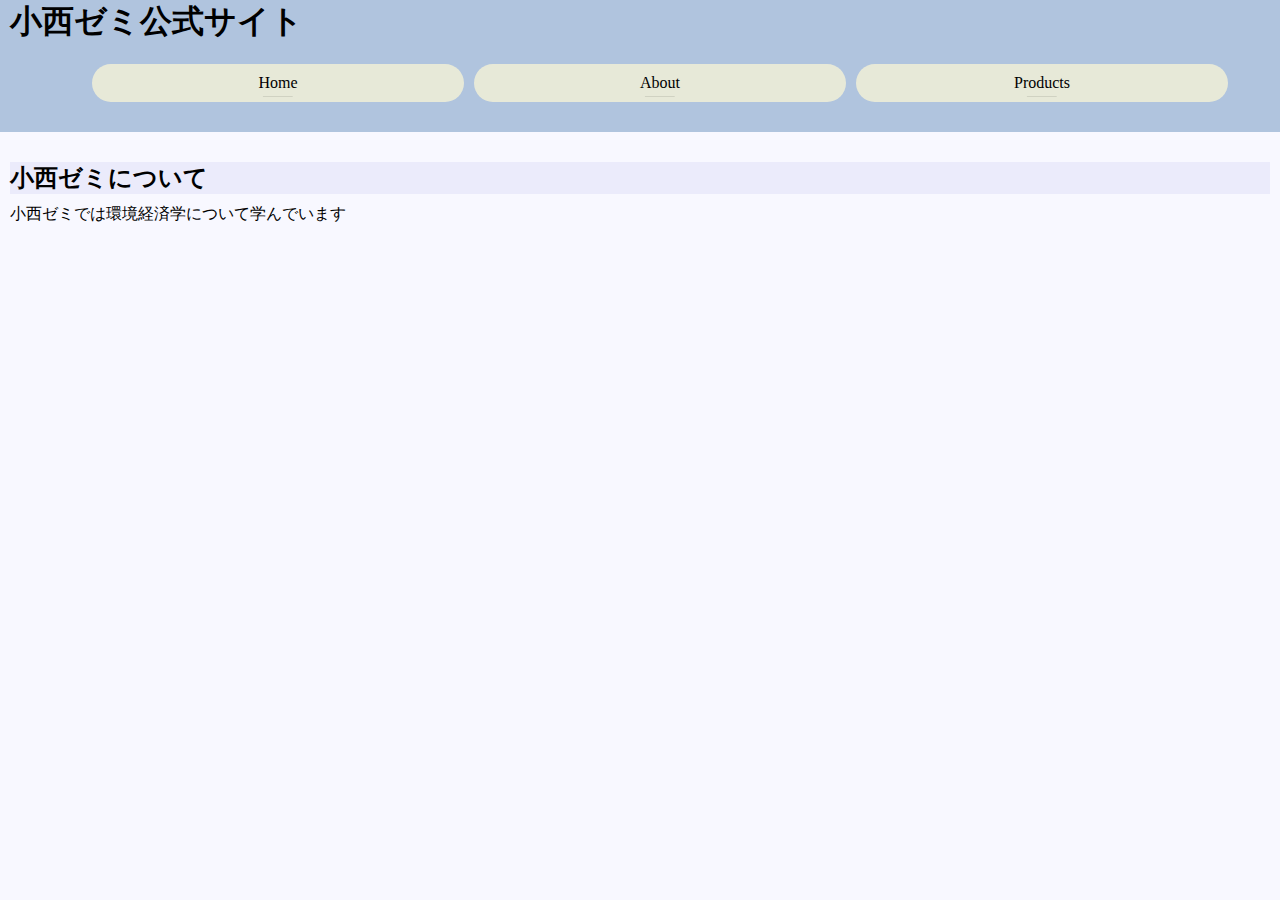
==== about.html @ 17c4a2a7 "Add files via upload" ====
<!doctype html>
<html lang="ja">
<head>
<meta charset="UTF-8">
<meta name=”viewport” content=”width=device-width”>
<link rel="stylesheet" href="./style.css">
<title>小西ゼミについて</title>
</head>
<body>
<header>
<h1><a href="./index.html">小西ゼミ公式サイト</a></h1>
<ul class="menu">
<li><a href="./index.html">Home</a></li>
<li><a href="./about.html">About</a></li>
<li id="last"><a href="./production.html">Products</a></li>
</ul>
</header>
<div class="main">
<h2>小西ゼミについて</h2>
<p>小西ゼミでは環境経済学について学んでいます</p>
</div>
</body>
</html>
---- style.css ----
*{
margin: 0;
padding: 0:
}
body{
    background-color: #f8f8ff;
}

header{
    background-color: #b0c4de;
}

header h1{
    margin-left: 10px;
}

header a{
    text-decoration: none;
    color: black;
}

.menu {
    list-style:none;
    display: flex;
    justify-content: center;
    margin:20px 0 30px 0;
    padding-bottom: 30px;
}

.menu li{
    width: 30%;
    height: 20%;
    text-align: center;
    display: inline-block;
    align-items: center;
    background:rgba(255,249,213,0.7);
    border-radius: 30px;
    margin-left: 5px;
    margin-right: 5px;
}

#last{
}

.menu li a{
    display:block;
    padding:10px 30px;
    text-decoration: none;
    color: black;

    position: relative;
}

.menu li.current a,
.menu li a::hover{
    color: black;
}

.menu li a::after{
    content: '';
    position: absolute;
    bottom: 5px;
    left: 10%;
    width: 80%;
    height: 1px;
    background: black;
    transition: all .3s;
    transform: scale(0.1);
    transform-origin: center top;
}

.menu li.current a::after,
.menu li a:hover::after{
    transform: scale(1,1);
}

.main {
    margin: 0 10px 0 10px;
}

#cont {
    display: flex;
}

#text {
   /* position: relative;*/
    width:90%;
}

.main h2{
    margin-bottom: 10px;
    background:rgba(230,230,250,0.7);
}

.sns {
    /*position: absolute;
    top: 0;
    left: 100%;
    width: 30%;*/
}

@media screen and (max-width: 500px){

header h1{
    text-align: center;
    font-size: 4rem;
}

.menu {
    list-style:none;
    display: flex;
    flex-direction: column;
    align-items: center;
    justify-content: center;
    margin:10px 0 30px 0;
    padding: 10px 10px 30px 10px;
}

.menu li{
    width: 100%;
    height: 20%;
    text-align: center;
    display: inline;
    align-items: center;
    background:rgba(255,249,213,0.7);
    border-radius: 30px;
    margin: 5px 0px 5px 0;
}

#last{
}

.menu li a{
    display:block;
    padding:10px 30px;
    text-decoration: none;
    color: black;
    font-size: 2rem;
    position: relative;
}

.menu li.current a,
.menu li a::hover{
    color: black;
}

.menu li a::after{
    content: '';
    position: absolute;
    bottom: 5px;
    left: 10%;
    width: 80%;
    height: 1px;
    background: black;
    transition: all .3s;
    transform: scale(0.1);
    transform-origin: center top;
}

.menu li.current a::after,
.menu li a:hover::after{
    transform: scale(1,1);
}
.main {
    margin: 0 5% 0 5%;
    padding-bottom: 60vh;;
}

.main h2{
    margin-bottom: 10px;
    background:rgba(230,230,250,0.7);
    text-align: center;
    font-size: 2rem;
}

.main p{
    font-size: 2rem;
}

}
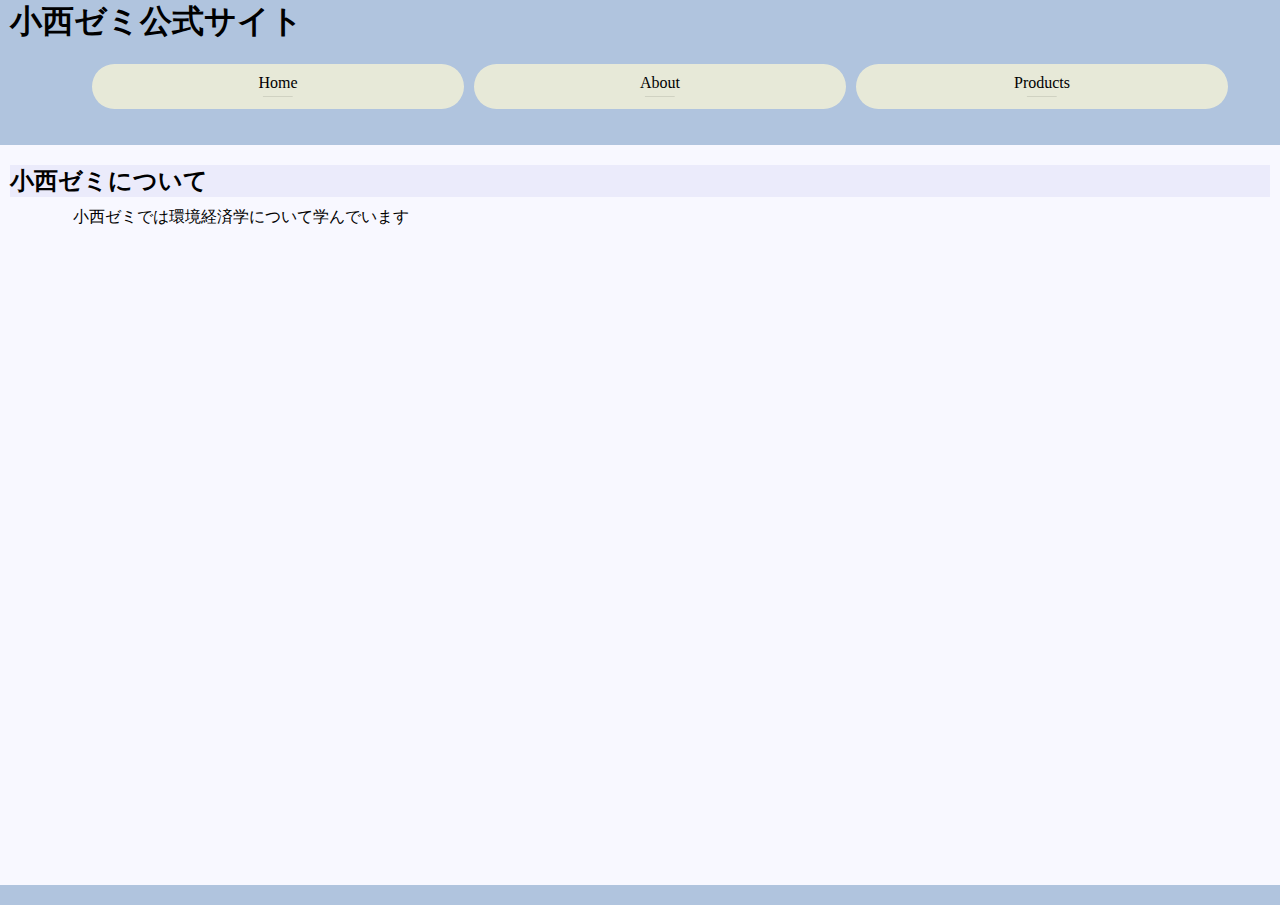
==== commit fb0953c9: "Add files via upload" ====
--- a/about.html
+++ b/about.html
@@ -15,9 +15,15 @@
 <li id="last"><a href="./production.html">Products</a></li>
 </ul>
 </header>
+<div class="out">
 <div class="main">
 <h2>小西ゼミについて</h2>
+<div class="text">
 <p>小西ゼミでは環境経済学について学んでいます</p>
 </div>
+</div>
+<footer>
+</footer>
+</dib>
 </body>
 </html>
--- a/style.css
+++ b/style.css
@@ -1,13 +1,24 @@
 *{
-margin: 0;
+margin: 0 auto;
 padding: 0:
 }
+
+html{
+    height: 100%;
+    width: 100%;
+}
+
 body{
     background-color: #f8f8ff;
+    width: 100%;
+    height: 100%;
+    position: relative;
 }
 
 header{
+    height: 140px;
     background-color: #b0c4de;
+    padding-bottom: 5px;
 }
 
 header h1{
@@ -23,13 +34,14 @@
     list-style:none;
     display: flex;
     justify-content: center;
-    margin:20px 0 30px 0;
-    padding-bottom: 30px;
+    margin:20px 0 0px 0;
+    padding-bottom: 0px;
+    height: 50px;
 }
 
 .menu li{
     width: 30%;
-    height: 20%;
+    height: 90%;
     text-align: center;
     display: inline-block;
     align-items: center;
@@ -37,9 +49,6 @@
     border-radius: 30px;
     margin-left: 5px;
     margin-right: 5px;
-}
-
-#last{
 }
 
 .menu li a{
@@ -75,14 +84,21 @@
 }
 
 .main {
-    margin: 0 10px 0 10px;
-}
-
-#cont {
+    padding: 20px 10px 0 10px;
+}
+
+.out {
+    margin: 0;
+    position: relative;
+    height: calc(100% - 140px);
+    background-color: #f8f8ff;
+}
+
+.cont {
     display: flex;
 }
 
-#text {
+.text {
    /* position: relative;*/
     width:90%;
 }
@@ -99,43 +115,50 @@
     width: 30%;*/
 }
 
+footer{
+    position: absolute;
+    bottom: 0;
+    height:20px;
+    width: 100%;
+    background-color:#b0c4de;
+}
+
 @media screen and (max-width: 500px){
 
+header{
+    height: 210px;
+}
+
 header h1{
     text-align: center;
-    font-size: 4rem;
+    font-size: 2rem;
 }
 
 .menu {
-    list-style:none;
+    height: 150px;
+    margin: 0;
+    padding:10px 0 10px 0;
     display: flex;
     flex-direction: column;
     align-items: center;
     justify-content: center;
-    margin:10px 0 30px 0;
-    padding: 10px 10px 30px 10px;
 }
 
 .menu li{
-    width: 100%;
-    height: 20%;
+    width: 70%;
+    margin-bottom: 5px;
     text-align: center;
     display: inline;
     align-items: center;
     background:rgba(255,249,213,0.7);
-    border-radius: 30px;
-    margin: 5px 0px 5px 0;
-}
-
-#last{
 }
 
 .menu li a{
+    text-align: center;
     display:block;
-    padding:10px 30px;
     text-decoration: none;
     color: black;
-    font-size: 2rem;
+    font-size: 1rem;
     position: relative;
 }
 
@@ -170,11 +193,14 @@
     margin-bottom: 10px;
     background:rgba(230,230,250,0.7);
     text-align: center;
-    font-size: 2rem;
+    font-size: 1.5rem;
 }
 
 .main p{
-    font-size: 2rem;
-}
-
-}
+    font-size: 1.5rem;
+}
+
+.sns {
+    display: none;
+}
+}
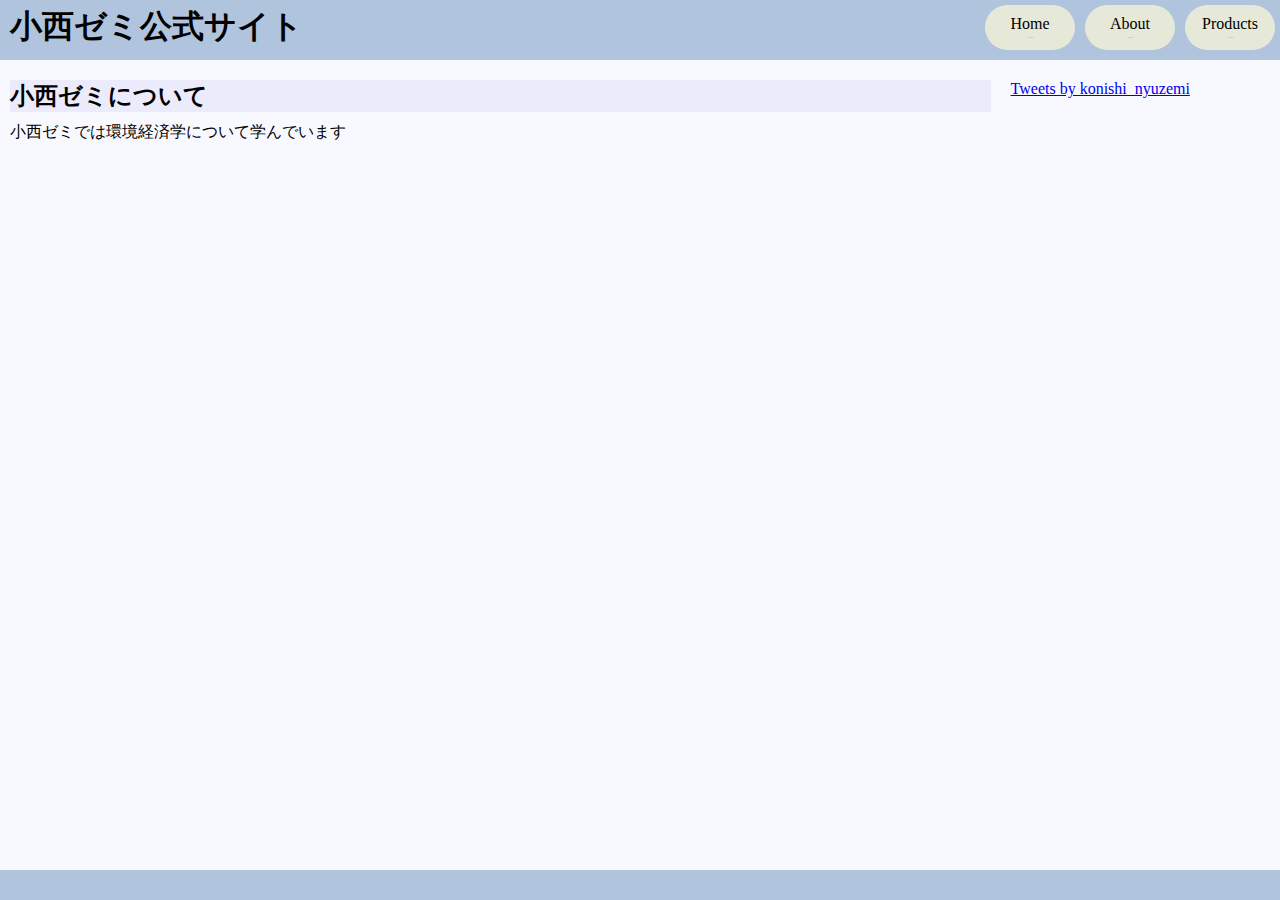
==== commit 88f450ad: "Add files via upload" ====
--- a/about.html
+++ b/about.html
@@ -17,9 +17,14 @@
 </header>
 <div class="out">
 <div class="main">
+<div class="cont">
+<div class="text">
 <h2>小西ゼミについて</h2>
-<div class="text">
 <p>小西ゼミでは環境経済学について学んでいます</p>
+</div>
+<div class="sns">
+<a class="twitter-timeline" data-chrome=”noheader” data-chrome=”nofooter” data-width="300" data-height="500" href="https://twitter.com/konishi_nyuzemi?ref_src=twsrc%5Etfw">Tweets by konishi_nyuzemi</a> <script async src="https://platform.twitter.com/widgets.js" charset="utf-8"></script>
+</div>
 </div>
 </div>
 <footer>
--- a/style.css
+++ b/style.css
@@ -16,13 +16,16 @@
 }
 
 header{
-    height: 140px;
+    height: 50px;
     background-color: #b0c4de;
+    padding-top: 5px;
     padding-bottom: 5px;
+    position:relative;
 }
 
 header h1{
     margin-left: 10px;
+    width: calc(100% - 310px );
 }
 
 header a{
@@ -31,12 +34,16 @@
 }
 
 .menu {
+    position: absolute;
+    right:0;
+    top:5px;
     list-style:none;
     display: flex;
     justify-content: center;
-    margin:20px 0 0px 0;
-    padding-bottom: 0px;
+    margin:0;
+    padding: 0px;
     height: 50px;
+    width: 300px;
 }
 
 .menu li{
@@ -53,10 +60,9 @@
 
 .menu li a{
     display:block;
-    padding:10px 30px;
+    padding: 10px 0px;
     text-decoration: none;
     color: black;
-
     position: relative;
 }
 
@@ -69,8 +75,8 @@
     content: '';
     position: absolute;
     bottom: 5px;
-    left: 10%;
-    width: 80%;
+    left: 15%;
+    width: 70%;
     height: 1px;
     background: black;
     transition: all .3s;
@@ -90,7 +96,8 @@
 .out {
     margin: 0;
     position: relative;
-    height: calc(100% - 140px);
+    height: calc(100% - 60px);
+    min-height: 200px;
     background-color: #f8f8ff;
 }
 
@@ -99,97 +106,85 @@
 }
 
 .text {
-   /* position: relative;*/
+   padding-right: 20px;
     width:90%;
 }
 
-.main h2{
+.text h2{
     margin-bottom: 10px;
     background:rgba(230,230,250,0.7);
 }
 
 .sns {
-    /*position: absolute;
-    top: 0;
-    left: 100%;
-    width: 30%;*/
+    width:300px;
 }
 
 footer{
     position: absolute;
     bottom: 0;
-    height:20px;
+    height:30px;
     width: 100%;
     background-color:#b0c4de;
 }
 
-@media screen and (max-width: 500px){
+@media screen and (max-width: 600px){
 
 header{
-    height: 210px;
+    height: 100px;
 }
 
 header h1{
     text-align: center;
     font-size: 2rem;
+    width: 100%;
 }
 
 .menu {
-    height: 150px;
+    height: 100px;
+    width: 100%;
     margin: 0;
-    padding:10px 0 10px 0;
+    padding:5px 0 5px 0;
     display: flex;
-    flex-direction: column;
-    align-items: center;
-    justify-content: center;
+    position: static;
 }
 
 .menu li{
     width: 70%;
-    margin-bottom: 5px;
+    height: 40px;
+    margin-bottom: 0px;
     text-align: center;
     display: inline;
-    align-items: center;
     background:rgba(255,249,213,0.7);
 }
 
 .menu li a{
-    text-align: center;
     display:block;
     text-decoration: none;
     color: black;
     font-size: 1rem;
-    position: relative;
-}
-
-.menu li.current a,
-.menu li a::hover{
-    color: black;
+    padding: 10px 0;
 }
 
 .menu li a::after{
-    content: '';
-    position: absolute;
-    bottom: 5px;
-    left: 10%;
-    width: 80%;
+    bottom: 10px;
+    left: 15%;
+    width: 70%;
     height: 1px;
-    background: black;
-    transition: all .3s;
-    transform: scale(0.1);
-    transform-origin: center top;
-}
-
-.menu li.current a::after,
-.menu li a:hover::after{
-    transform: scale(1,1);
-}
+}
+
+.out {
+    height: calc(100% - 20px);
+}
+
 .main {
-    margin: 0 5% 0 5%;
-    padding-bottom: 60vh;;
-}
-
-.main h2{
+    padding: 10px 10px 0 10px;
+}
+
+.text{
+    padding: 0;
+}
+
+.text h2{
     margin-bottom: 10px;
     background:rgba(230,230,250,0.7);
     text-align: center;
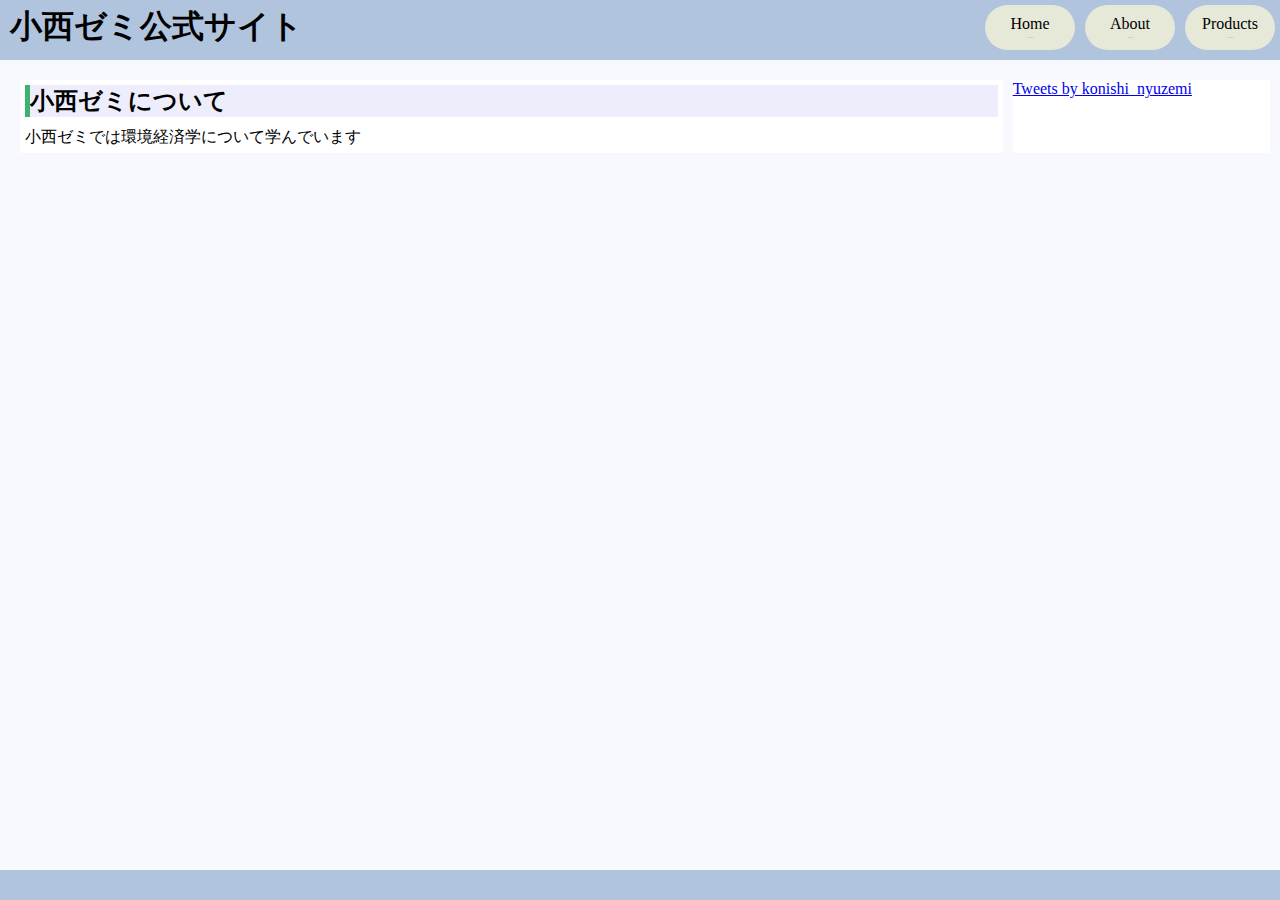
==== commit a1247c1a: "Add files via upload" ====
--- a/about.html
+++ b/about.html
@@ -19,7 +19,7 @@
 <div class="main">
 <div class="cont">
 <div class="text">
-<h2>小西ゼミについて</h2>
+<h2><div class="line"></div>小西ゼミについて</h2>
 <p>小西ゼミでは環境経済学について学んでいます</p>
 </div>
 <div class="sns">
--- a/style.css
+++ b/style.css
@@ -97,7 +97,7 @@
     margin: 0;
     position: relative;
     height: calc(100% - 60px);
-    min-height: 200px;
+    min-height:200px;
     background-color: #f8f8ff;
 }
 
@@ -106,17 +106,32 @@
 }
 
 .text {
-   padding-right: 20px;
+    padding: 5px;
+    margin-left: 10px;
+    margin-right: 10px;
+    background-color: white;
     width:90%;
 }
 
 .text h2{
+    padding-left:5px;
     margin-bottom: 10px;
     background:rgba(230,230,250,0.7);
+    position:relative;
+}
+
+.line {
+    position:absolute;
+    top:0;
+    left:0;
+    width:5px;
+    height:100%;
+    background-color:#3cb371;
 }
 
 .sns {
     width:300px;
+    background-color: white;
 }
 
 footer{
@@ -182,10 +197,10 @@
 
 .text{
     padding: 0;
-}
-
-.text h2{
-    margin-bottom: 10px;
+    width:100%;
+}
+
+.text h2{    margin-bottom: 10px;
     background:rgba(230,230,250,0.7);
     text-align: center;
     font-size: 1.5rem;
